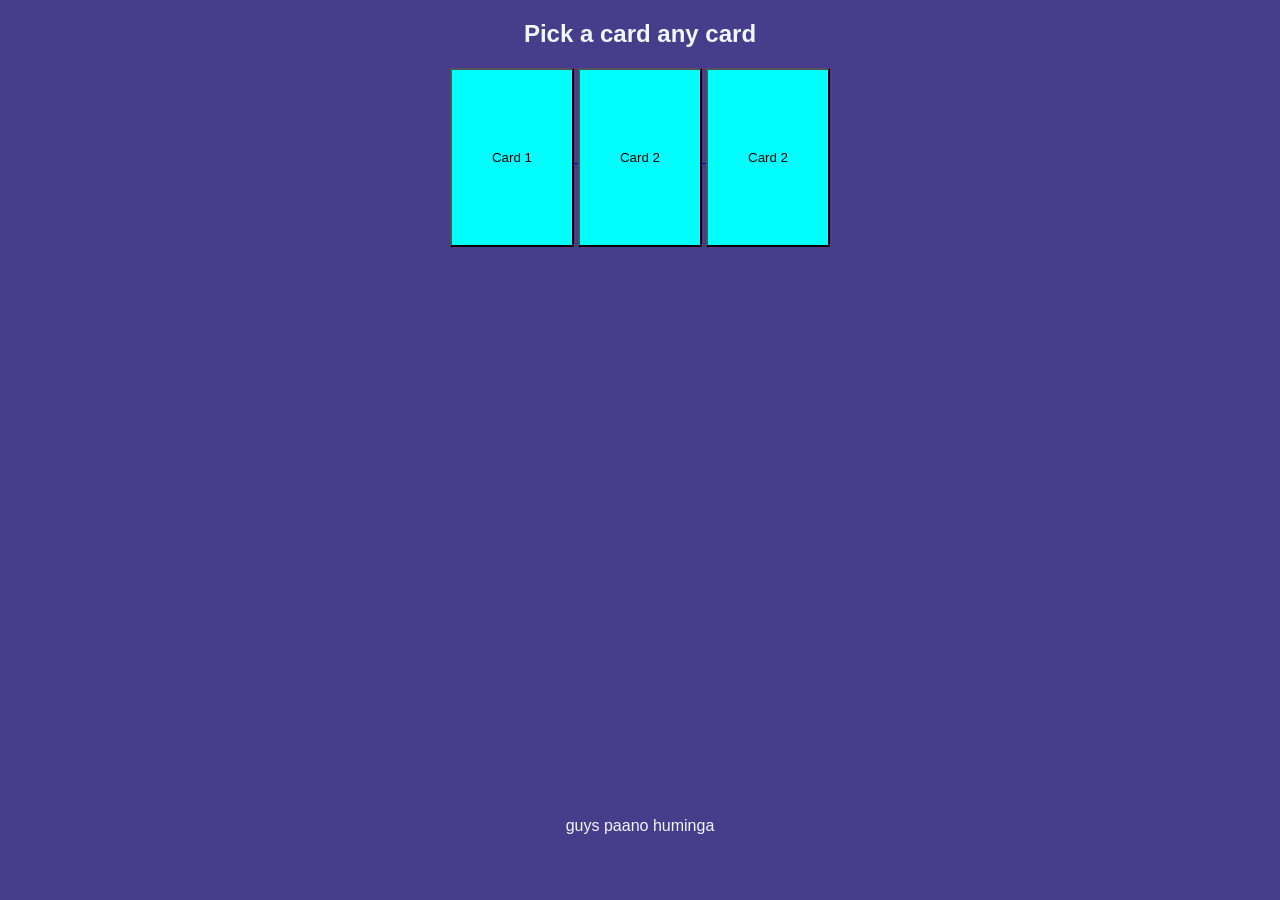
==== index.html @ 598bacbe "Add files via upload" ====
<!DOCTYPE html>
<html lang="en">
<head>
    <link href="style.css" rel="stylesheet" type="text/css">
    <meta charset="UTF-8">
    <meta http-equiv="X-UA-Compatible" content="IE=edge">
    <meta name="viewport" content="width=device-width, initial-scale=1.0">
    <title>RngSitePio</title>
</head>
<body>
    <article align="center">
    <h1 class="maintxt">Pick a card any card</h1>

    <a href="adcbef.html">
        <button class="btn btn-1">Card 1</button>
    </a>

    <a href="abcdef.html">
        <button class="btn btn-2">Card 2</button>
    </a>

    <a href="abdef.html">
        <button class="btn btn-2">Card 2</button>
    </a>
    </article>
    <p class="rndmwrds">guys paano huminga</p>

</body>
</html>
---- style.css ----
body {
    background-color:darkslateblue;
}

.btn {
    padding: 80px 40px;
    margin-bottom: 2px;
    background-color: aqua;
}

.maintxt {
    font-family: sans-serif;
    color: aliceblue;
    display: grid;
    place-items: center;
}

p {
    color: aliceblue;
    font-family: sans-serif;
    position: absolute;
    top: 90%;
    left: 50%;
    transform: translate(-50%, -50%);
}
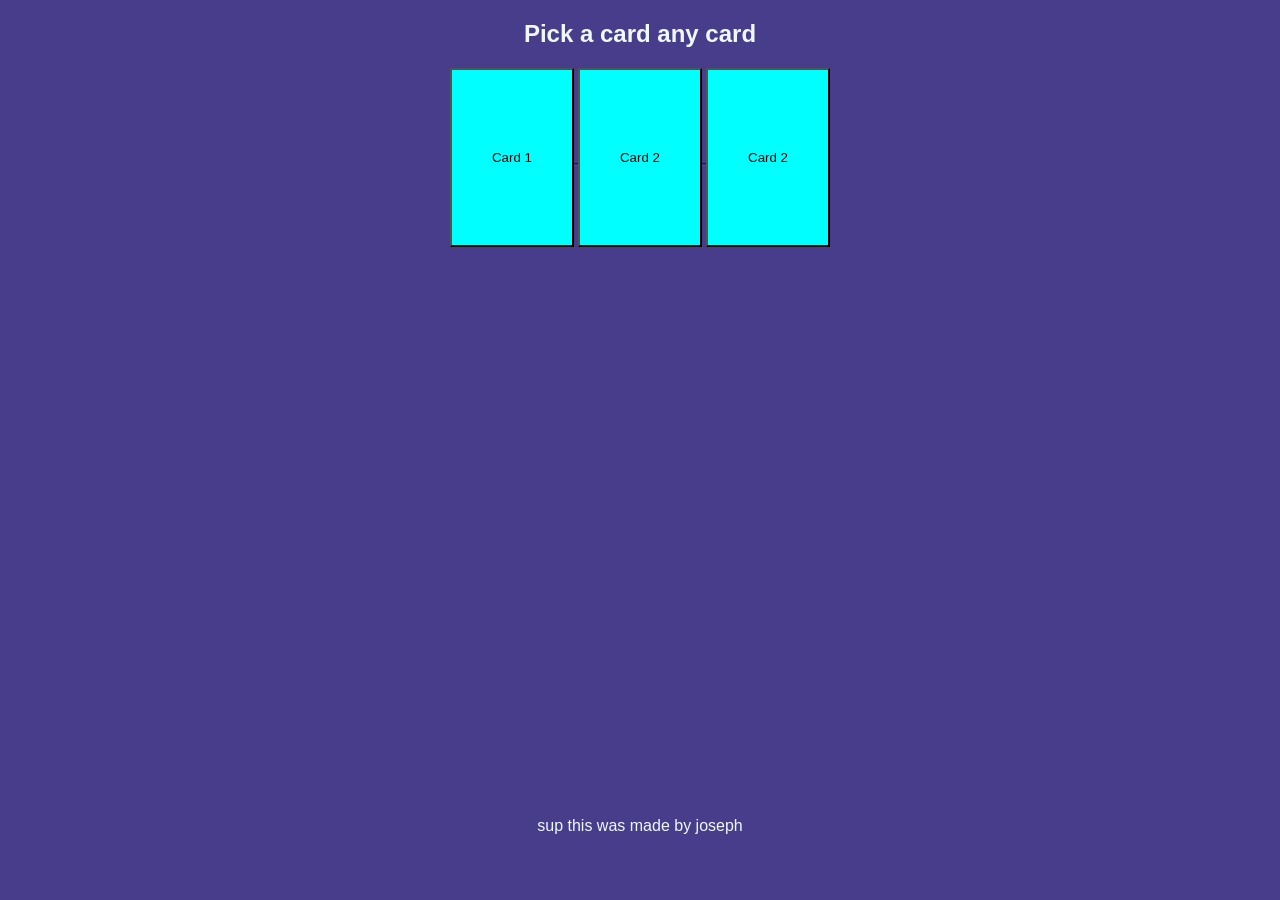
==== commit a3ed5b82: "Update index.html" ====
--- a/index.html
+++ b/index.html
@@ -5,7 +5,7 @@
     <meta charset="UTF-8">
     <meta http-equiv="X-UA-Compatible" content="IE=edge">
     <meta name="viewport" content="width=device-width, initial-scale=1.0">
-    <title>RngSitePio</title>
+    <title>ReallyBadhtml</title>
 </head>
 <body>
     <article align="center">
@@ -23,7 +23,7 @@
         <button class="btn btn-2">Card 2</button>
     </a>
     </article>
-    <p class="rndmwrds">guys paano huminga</p>
+    <p class="rndmwrds">sup this was made by joseph</p>
 
 </body>
-</html>+</html>
